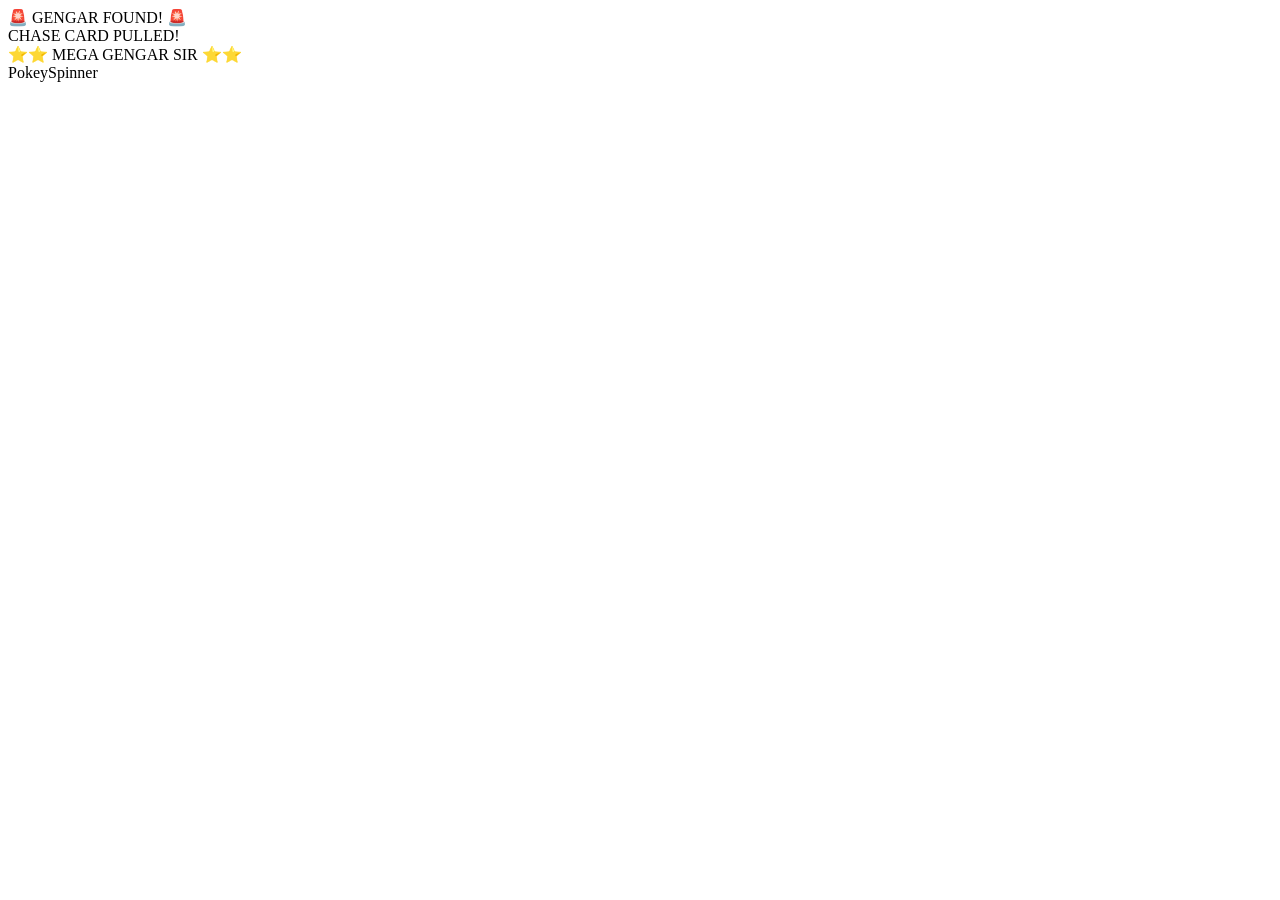
==== big-hit.html @ 86471e74 "Create big-hit.html" ====
<!DOCTYPE html>
<html lang="en">
<head>
  <meta charset="UTF-8">

  <meta
    name="viewport"
    content="width=device-width, initial-scale=1.0"
  >

  <title>PokeySpinner Big Hit</title>

  <link
    rel="stylesheet"
    href="big-hit.css"
  >
</head>

<body>
  <div id="big-hit-overlay">
    <div class="lightning lightning-one"></div>
    <div class="lightning lightning-two"></div>
    <div class="lightning lightning-three"></div>

    <div id="confetti-container"></div>

    <div class="hit-content">
      <div class="alert-line">
        🚨 GENGAR FOUND! 🚨
      </div>

      <div class="main-title">
        CHASE CARD
        <span>PULLED!</span>
      </div>

      <div class="pokemon-title">
        ⭐⭐ MEGA GENGAR SIR ⭐⭐
      </div>

      <div class="brand-name">
        PokeySpinner
      </div>
    </div>

    <div class="flash-layer"></div>
  </div>

  <script src="big-hit.js"></script>
</body>
</html>
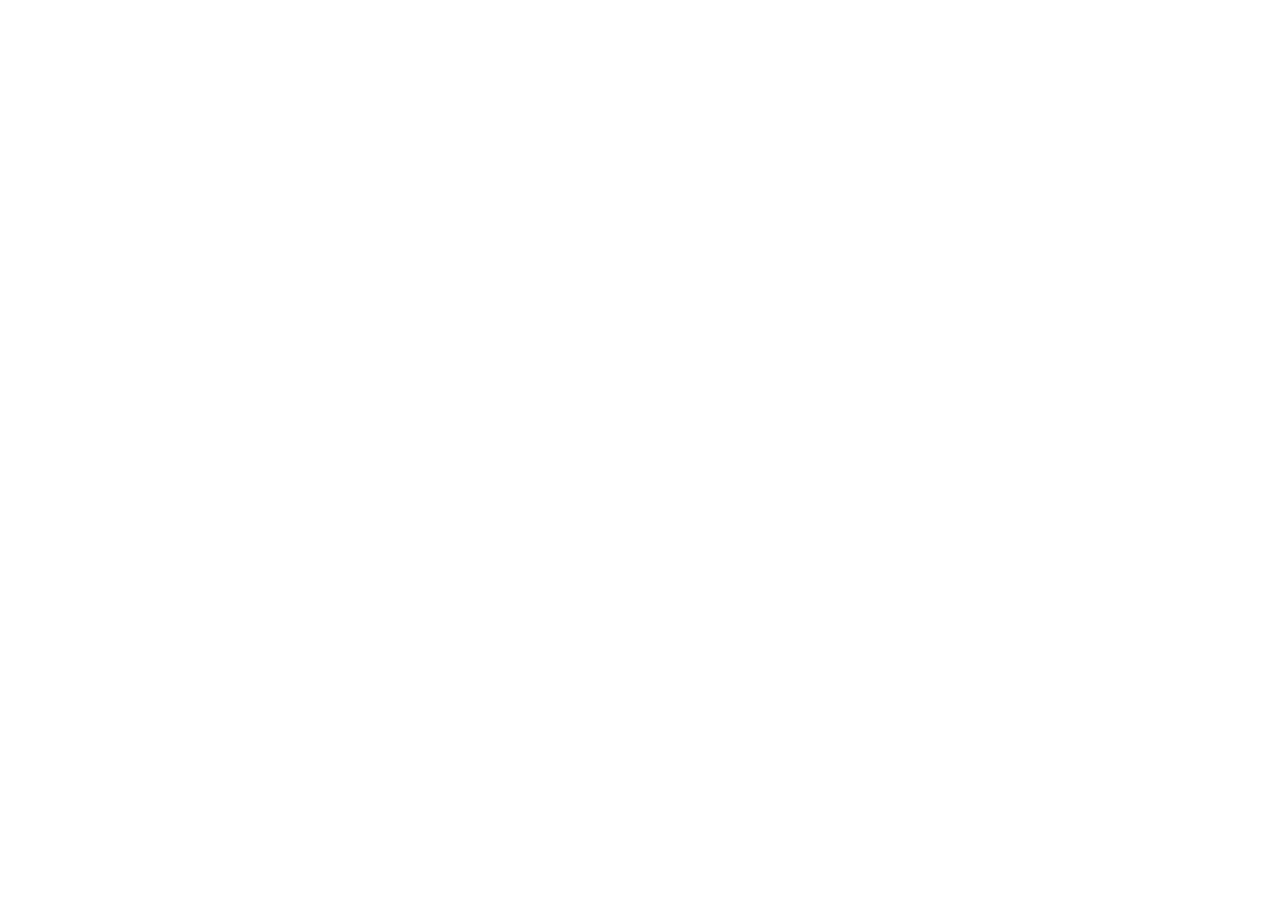
==== commit 4f572f03: "Update big-hit.html" ====
--- a/big-hit.html
+++ b/big-hit.html
@@ -31,7 +31,7 @@
 
       <div class="main-title">
         CHASE CARD
-        <span>PULLED!</span>
+        <span>SECURED!</span>
       </div>
 
       <div class="pokemon-title">
@@ -39,7 +39,7 @@
       </div>
 
       <div class="brand-name">
-        PokeySpinner
+        Plent of hits still in
       </div>
     </div>
 
--- a/big-hit.css
+++ b/big-hit.css
@@ -0,0 +1,333 @@
+* {
+  box-sizing: border-box;
+}
+
+html,
+body {
+  width: 100%;
+  height: 100%;
+  margin: 0;
+  overflow: hidden;
+  background: transparent;
+  font-family: Arial, Helvetica, sans-serif;
+}
+
+body {
+  opacity: 0;
+  animation:
+    show-overlay 0.15s forwards,
+    hide-overlay 0.8s 6.2s forwards;
+}
+
+#big-hit-overlay {
+  position: relative;
+  display: flex;
+  align-items: center;
+  justify-content: center;
+  width: 100%;
+  height: 100%;
+  overflow: hidden;
+  border: 8px solid #ff00dc;
+  background:
+    radial-gradient(
+      circle at center,
+      rgba(108, 0, 160, 0.88),
+      rgba(15, 0, 35, 0.96) 62%,
+      rgba(0, 0, 0, 0.98)
+    );
+  box-shadow:
+    inset 0 0 80px #8d00ff,
+    inset 0 0 150px rgba(255, 0, 220, 0.55);
+  animation:
+    screen-entry 0.65s ease-out,
+    screen-shake 0.12s 0.7s 15,
+    border-pulse 0.45s infinite alternate;
+}
+
+.hit-content {
+  position: relative;
+  z-index: 20;
+  width: 92%;
+  text-align: center;
+  animation:
+    content-entry 0.8s cubic-bezier(0.15, 1.4, 0.35, 1);
+}
+
+.alert-line {
+  color: white;
+  font-size: clamp(30px, 5vw, 88px);
+  font-weight: 1000;
+  font-style: italic;
+  letter-spacing: 3px;
+  text-shadow:
+    5px 5px 0 black,
+    0 0 15px white,
+    0 0 35px #ff00dc;
+  animation: alert-flash 0.45s infinite alternate;
+}
+
+.main-title {
+  margin-top: 18px;
+  color: white;
+  font-size: clamp(55px, 10vw, 180px);
+  font-weight: 1000;
+  font-style: italic;
+  line-height: 0.88;
+  letter-spacing: 2px;
+  text-shadow:
+    7px 7px 0 black,
+    0 0 20px white,
+    0 0 50px #b000ff;
+}
+
+.main-title span {
+  display: block;
+  color: #ffe600;
+  text-shadow:
+    7px 7px 0 black,
+    0 0 20px #ffe600,
+    0 0 50px #ff7b00;
+  animation: pulled-pulse 0.55s infinite alternate;
+}
+
+.pokemon-title {
+  display: inline-block;
+  margin-top: 28px;
+  padding: 12px 32px;
+  border: 4px solid white;
+  border-radius: 14px;
+  background:
+    linear-gradient(
+      135deg,
+      rgba(255, 0, 220, 0.95),
+      rgba(90, 0, 180, 0.95)
+    );
+  color: white;
+  font-size: clamp(20px, 3.2vw, 52px);
+  font-weight: 1000;
+  font-style: italic;
+  text-shadow: 3px 3px 4px black;
+  box-shadow:
+    0 0 18px #ff00dc,
+    0 0 40px #8d00ff;
+}
+
+.brand-name {
+  margin-top: 28px;
+  color: white;
+  font-size: clamp(22px, 3vw, 48px);
+  font-weight: 900;
+  font-style: italic;
+  letter-spacing: 3px;
+  text-shadow:
+    3px 3px 0 black,
+    0 0 16px white;
+}
+
+.flash-layer {
+  position: absolute;
+  z-index: 50;
+  inset: 0;
+  pointer-events: none;
+  background: white;
+  opacity: 0;
+  animation:
+    full-flash 0.18s 0.1s,
+    full-flash 0.18s 0.55s,
+    full-flash 0.18s 1.1s;
+}
+
+.lightning {
+  position: absolute;
+  z-index: 10;
+  top: -20%;
+  width: 18px;
+  height: 145%;
+  opacity: 0;
+  background: white;
+  box-shadow:
+    0 0 15px white,
+    0 0 35px #ce7cff,
+    0 0 65px #8d00ff;
+  clip-path: polygon(
+    48% 0,
+    100% 0,
+    62% 41%,
+    92% 41%,
+    20% 100%,
+    41% 54%,
+    8% 54%
+  );
+  animation: lightning-flash 1.15s infinite;
+}
+
+.lightning-one {
+  left: 12%;
+  transform: rotate(9deg);
+}
+
+.lightning-two {
+  right: 12%;
+  transform: rotate(-9deg);
+  animation-delay: 0.35s;
+}
+
+.lightning-three {
+  left: 49%;
+  transform: rotate(3deg) scale(0.65);
+  animation-delay: 0.7s;
+}
+
+.confetti-piece {
+  position: absolute;
+  z-index: 30;
+  top: -30px;
+  width: 14px;
+  height: 24px;
+  border-radius: 3px;
+  animation-name: confetti-fall;
+  animation-timing-function: linear;
+  animation-fill-mode: forwards;
+}
+
+@keyframes show-overlay {
+  to {
+    opacity: 1;
+  }
+}
+
+@keyframes hide-overlay {
+  to {
+    opacity: 0;
+  }
+}
+
+@keyframes screen-entry {
+  from {
+    transform: scale(1.35);
+    filter: brightness(3);
+  }
+
+  to {
+    transform: scale(1);
+    filter: brightness(1);
+  }
+}
+
+@keyframes content-entry {
+  from {
+    opacity: 0;
+    transform: scale(0.15) rotate(-8deg);
+  }
+
+  to {
+    opacity: 1;
+    transform: scale(1) rotate(0);
+  }
+}
+
+@keyframes screen-shake {
+  0% {
+    transform: translate(0, 0);
+  }
+
+  25% {
+    transform: translate(-8px, 5px);
+  }
+
+  50% {
+    transform: translate(8px, -5px);
+  }
+
+  75% {
+    transform: translate(-5px, -8px);
+  }
+
+  100% {
+    transform: translate(0, 0);
+  }
+}
+
+@keyframes border-pulse {
+  from {
+    border-color: #ff00dc;
+    box-shadow:
+      inset 0 0 80px #8d00ff,
+      inset 0 0 150px rgba(255, 0, 220, 0.55);
+  }
+
+  to {
+    border-color: #ffe600;
+    box-shadow:
+      inset 0 0 100px #ff00dc,
+      inset 0 0 180px rgba(255, 230, 0, 0.42);
+  }
+}
+
+@keyframes alert-flash {
+  from {
+    opacity: 0.72;
+    transform: scale(0.97);
+  }
+
+  to {
+    opacity: 1;
+    transform: scale(1.04);
+  }
+}
+
+@keyframes pulled-pulse {
+  from {
+    transform: scale(0.97);
+  }
+
+  to {
+    transform: scale(1.06);
+  }
+}
+
+@keyframes full-flash {
+  0% {
+    opacity: 0;
+  }
+
+  40% {
+    opacity: 0.95;
+  }
+
+  100% {
+    opacity: 0;
+  }
+}
+
+@keyframes lightning-flash {
+  0%,
+  76%,
+  100% {
+    opacity: 0;
+  }
+
+  78%,
+  82% {
+    opacity: 1;
+  }
+
+  80%,
+  84% {
+    opacity: 0.2;
+  }
+}
+
+@keyframes confetti-fall {
+  from {
+    transform:
+      translateY(-30px)
+      rotate(0deg);
+  }
+
+  to {
+    transform:
+      translateY(115vh)
+      rotate(900deg);
+  }
+}
